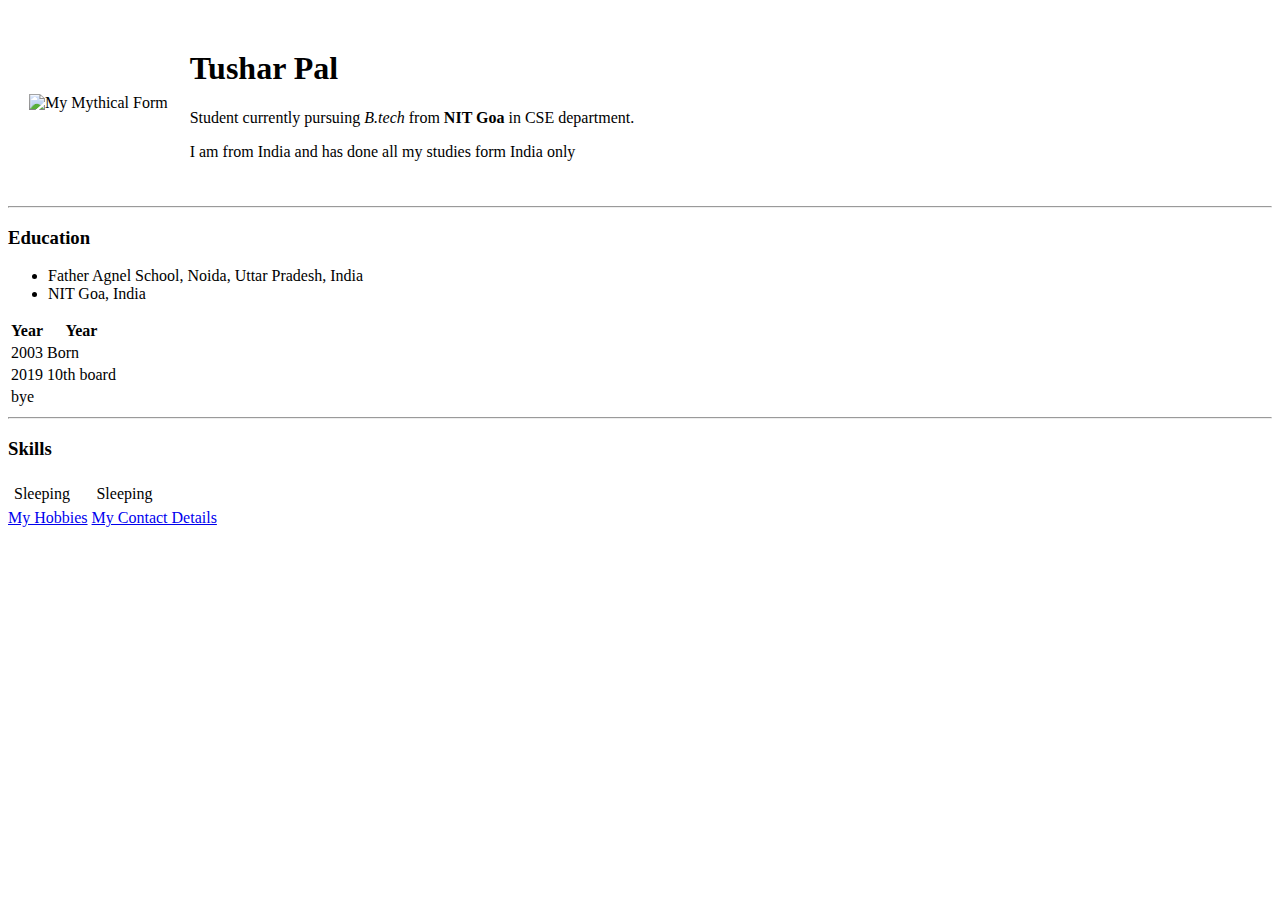
==== index.html @ c3edc45f "Create index.html" ====
<!DOCTYPE html>
<html lang="en">

<head>
    <meta charset="UTF-8">

    <title>MY SITE BABES</title>
</head>

<body>
    <table cellspacing="20">
        <tr>
            <td>
                <img src="./image/FairyPillar_Hubble_3857.jpg" alt="My Mythical Form"
                    style="width : 200px; height: 150px;">
            </td>
            <td>
                <h1>Tushar Pal</h1>

                <p>Student currently pursuing <em>B.tech</em> from <strong>NIT Goa</strong> in CSE department.</p>
                <p>I am from India and has done all my studies form India only</p>

            </td>
        </tr>
    </table>
    <hr>

    <h3>Education</h3>
    <ul>
        <li>Father Agnel School, Noida, Uttar Pradesh, India</li>
        <li>NIT Goa, India</li>
    </ul>

    <table>
        <thead>
            <th>Year</th>
            <th>Year</th>
        </thead>
        <tbody>

            <tr>
                <td>2003</td>
                <td>Born</td>
            </tr>
            <tr>
                <td>2019</td>
                <td>10th board</td>
            </tr>
        </tbody>
        <tfoot>
            <td>bye</td>
        </tfoot>
    </table>
    <hr>

    <h3>Skills</h3>

    <table>
        <tr>
            <td>
                <table>
                    <tr>
                        <td>
                            Sleeping
                        </td>
                        <td>
                            𓀨
                        </td>
                    </tr>
                </table>
            </td>
            <td>
                <table>
                    <tr>
                        <td>
                            Sleeping
                        </td>
                        <td>
                            𓀨
                        </td>
                    </tr>
                </table>
            </td>
        </tr>
    </table>


    </table>
    <a href="hobbies.html">My Hobbies</a>
    <a href="contact.html">My Contact Details</a>

</body>

</html>
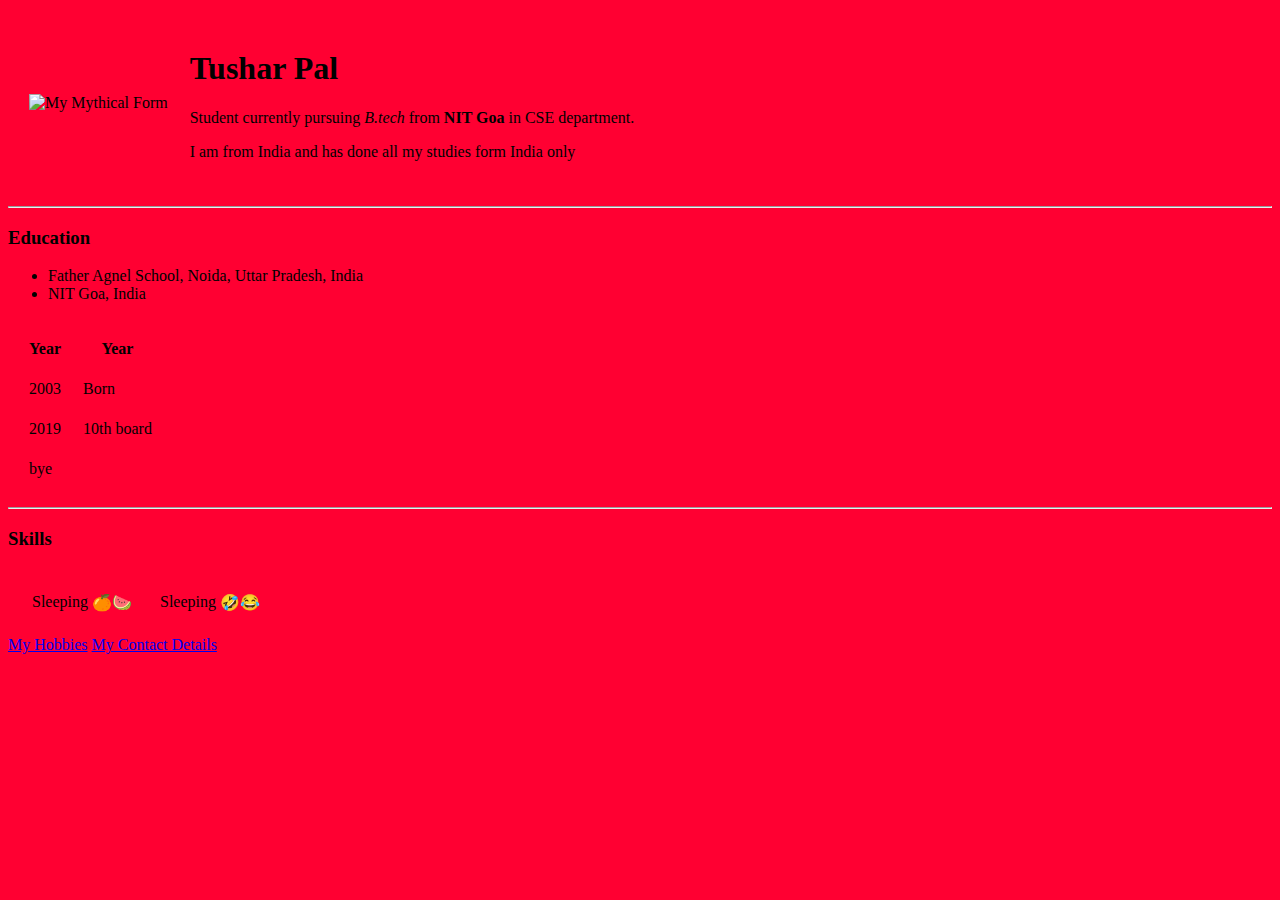
==== commit 6cc642d9: "Update index.html" ====
--- a/index.html
+++ b/index.html
@@ -5,9 +5,16 @@
     <meta charset="UTF-8">
 
     <title>MY SITE BABES</title>
+
+
+    <style>
+        body{
+            background-color:#00eaff;
+        }
+    </style>
 </head>
 
-<body>
+<body style="background-color:#FF0032;">
     <table cellspacing="20">
         <tr>
             <td>
@@ -31,7 +38,7 @@
         <li>NIT Goa, India</li>
     </ul>
 
-    <table>
+    <table cellspacing ="20">
         <thead>
             <th>Year</th>
             <th>Year</th>
@@ -55,7 +62,7 @@
 
     <h3>Skills</h3>
 
-    <table>
+    <table cellspacing="20">
         <tr>
             <td>
                 <table>
@@ -64,7 +71,7 @@
                             Sleeping
                         </td>
                         <td>
-                            𓀨
+                            🍊🍉
                         </td>
                     </tr>
                 </table>
@@ -76,7 +83,7 @@
                             Sleeping
                         </td>
                         <td>
-                            𓀨
+                            🤣😂
                         </td>
                     </tr>
                 </table>
@@ -91,4 +98,4 @@
 
 </body>
 
-</html>
+</html>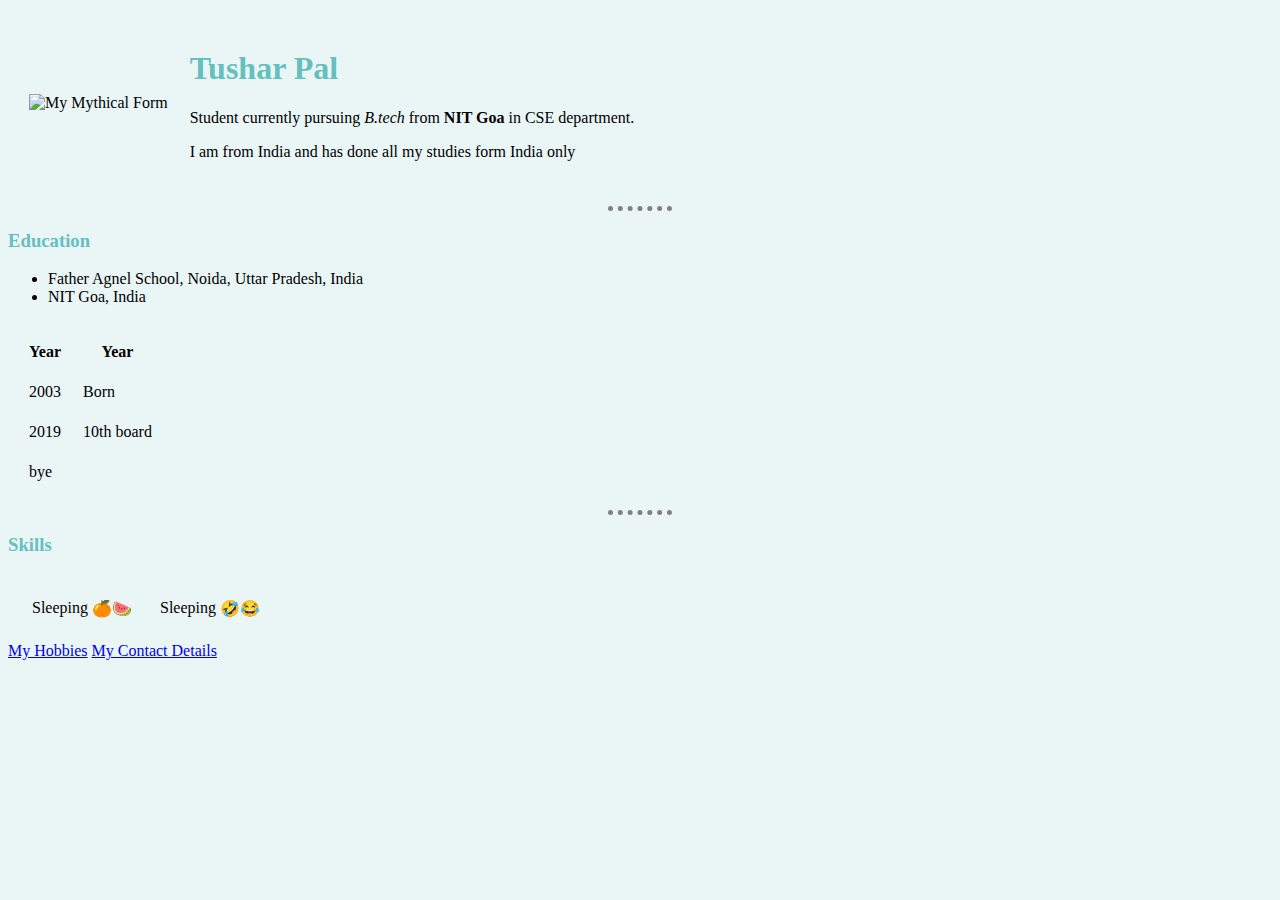
==== commit 5fdd9682: "adding CSS to the website" ====
--- a/index.html
+++ b/index.html
@@ -3,18 +3,12 @@
 
 <head>
     <meta charset="UTF-8">
-
+    <link rel="stylesheet" href="css/style.css">
     <title>MY SITE BABES</title>
 
-
-    <style>
-        body{
-            background-color:#00eaff;
-        }
-    </style>
 </head>
 
-<body style="background-color:#FF0032;">
+<body>
     <table cellspacing="20">
         <tr>
             <td>
--- a/css/style.css
+++ b/css/style.css
@@ -0,0 +1,16 @@
+body {
+    background-color: #eaf6f6;
+}
+hr {
+    border-style: none;
+    border-top-style: dotted;
+    border-color: grey;
+    border-width: 5px;
+    width: 5%;
+}
+h1{
+    color: #66bfbf
+}
+h3 {
+    color: #66bfbf;
+}